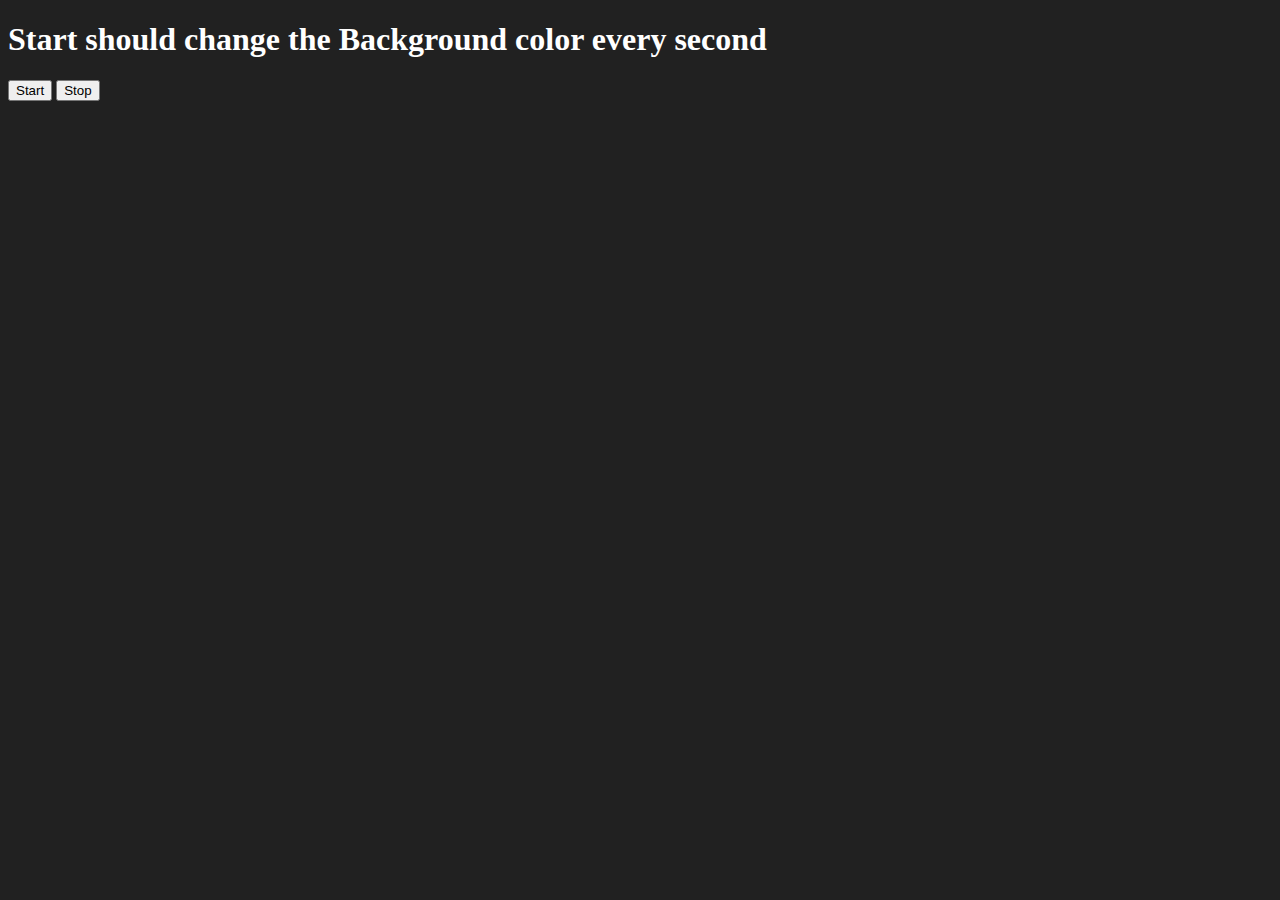
==== Ultimate-Colors/index.html @ 65ac3e75 "Added Two Project" ====
<!DOCTYPE html>
<html lang="en">

<head>
    <meta charset="UTF-8" />
    <meta name="viewport" content="width=device-width, initial-scale=1.0" />
    <meta http-equiv="X-UA-Compatible" content="ie=edge" />
    <title>Number Guessing Game</title>
    <link rel="stylesheet" href="style.css" />
    <link rel="stylesheet" href="../styles.css" />
</head>

<body style="background-color: #212121; color: #fff">


    <h1>Start should change the Background color every second</h1>
    <button id="start">Start</button>
    <button id="stop">Stop</button>
    <!-- <script src="chaiaurcode.js"></script> -->
    <script src="index.js"></script>
</body>

</html>
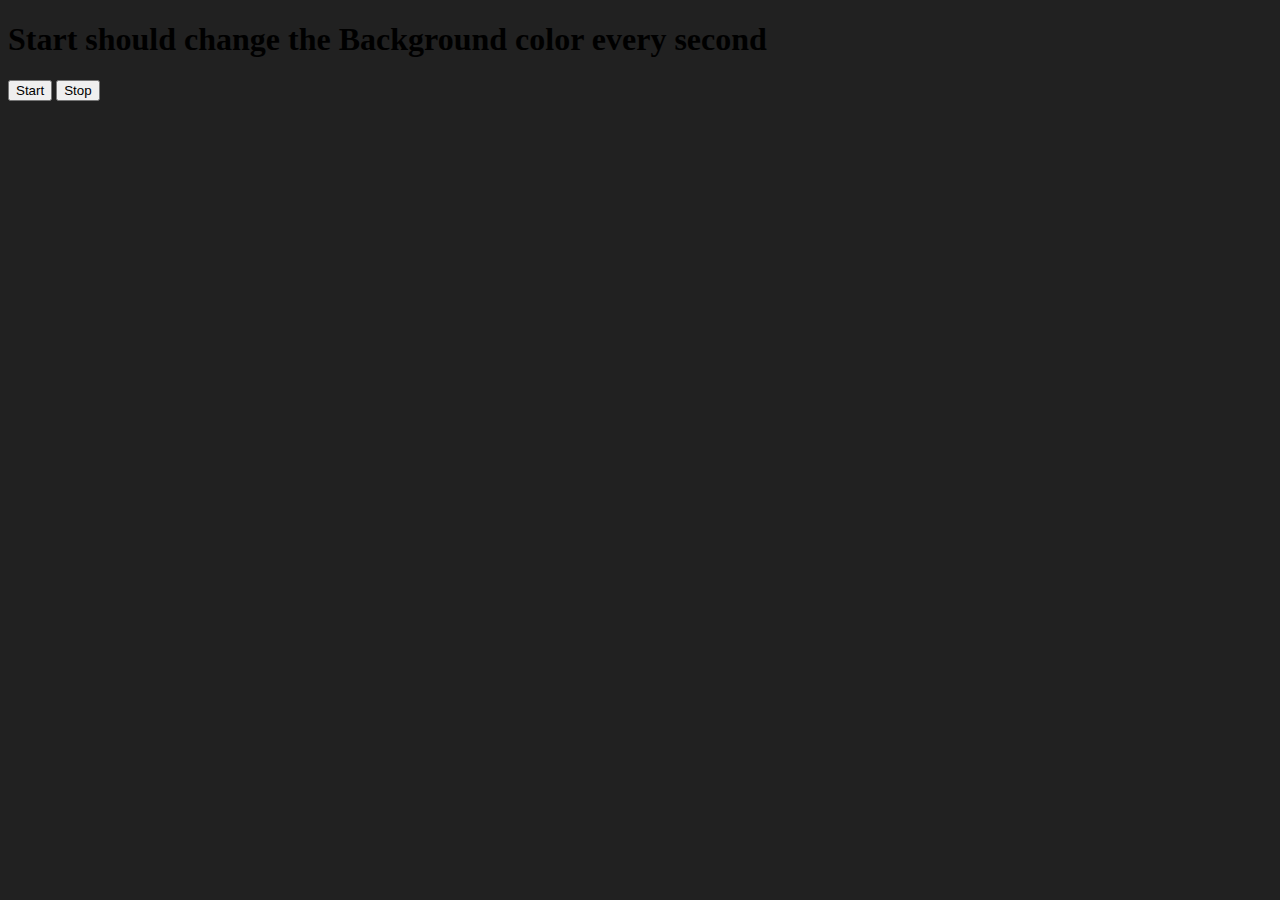
==== commit f3e575e9: "Modify Ultimate color index fie" ====
--- a/Ultimate-Colors/index.html
+++ b/Ultimate-Colors/index.html
@@ -9,8 +9,15 @@
     <link rel="stylesheet" href="style.css" />
     <link rel="stylesheet" href="../styles.css" />
 </head>
+<style>
+    body {
+        background-color: #212121;
+        color: #fff"
 
-<body style="background-color: #212121; color: #fff">
+    }
+</style>
+
+<body>
 
 
     <h1>Start should change the Background color every second</h1>
